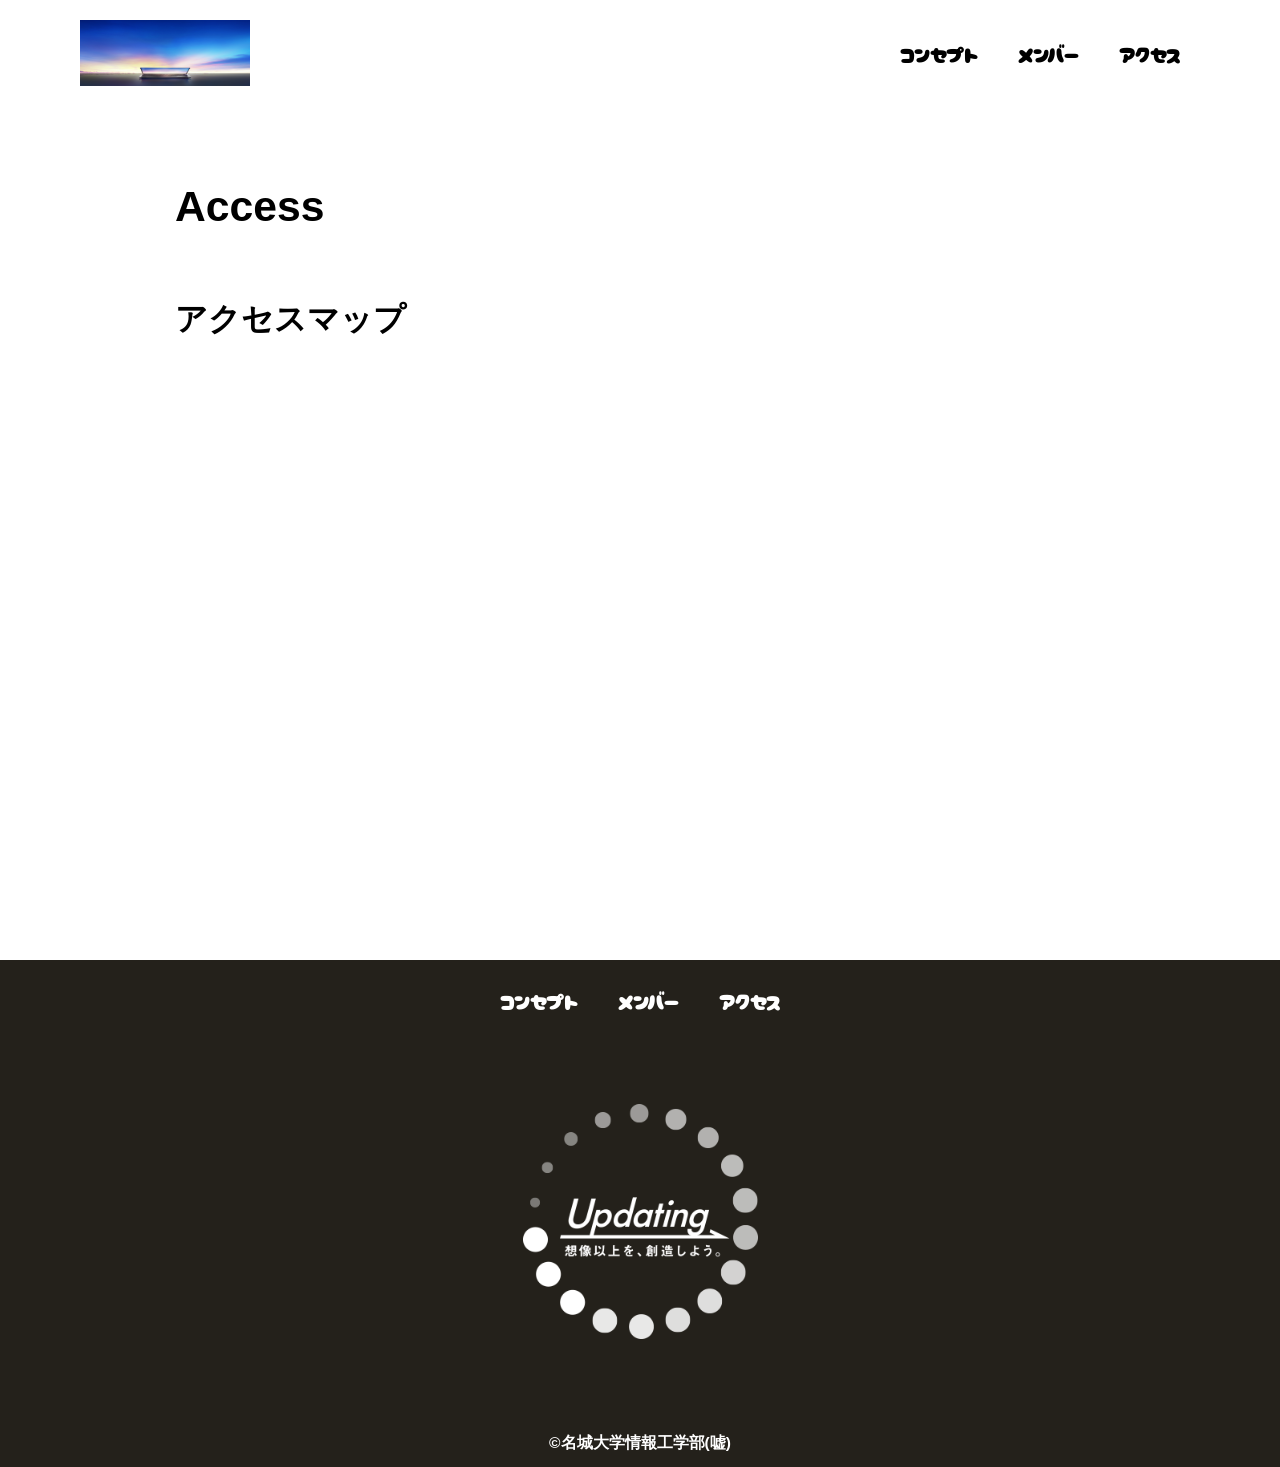
==== access.html @ f5ef4329 "ホームページ" ====
<!DOCTYPE html>
<html>
    <head>
        <meta charset="UTF-8">
        <title>名城大学情報工学部へのアクセス</title>
        <meta name="description" content="アクセス">
        <meta name="viewport" content="width=device-width">
        <script src="https://ajax.googleapis.com/ajax/libs/jquery/1.11.0/jquery.min.js"></script>
        <script src="js/script.js"></script>
        <link href="css/common.css" rel="stylesheet">
        <link href="css/access.css" rel="stylesheet">
        <link rel="preconnect" href="https://fonts.googleapis.com">
        <link rel="preconnect" href="https://fonts.gstatic.com" crossorigin>
        <link href="https://fonts.googleapis.com/css2?family=Cherry+Bomb+One&display=swap" rel="stylesheet">    
    </head>
    <body>
        <header class="header">
            <div class="header-inner">
                <a class="header-logo" href="index.html">
                    <img src="images/common/logo.png" alt="ロゴ">
                </a>
                <button class="toggle-menu-button"></button>
                <div class="header-site-menu">
                    <nav class="site-menu">
                        <ul>
                            <li><a href="concept.html">コンセプト</a></li>
                            <li><a href="members.html">メンバー</a></li>
                            <li><a href="access.html">アクセス</a></li>
                        </ul>
                    </nav>
                </div>
            </div>
        </header>
        <main class="main">
            <div class="title">
                <h1>Access</h1>
            </div>
            <div class="map">
                <h2>アクセスマップ</h2>
                <iframe src="https://www.google.com/maps/embed?pb=!1m18!1m12!1m3!1d1115.2360323906423!2d136.9784476069544!3d35.135117376735!2m3!1f0!2f0!3f0!3m2!1i1024!2i768!4f13.1!3m3!1m2!1s0x60037ad5058b80ef%3A0xead84a215623ada8!2z44CSNDY4LTAwNzMg5oSb55-l55yM5ZCN5Y-k5bGL5biC5aSp55m95Yy65aGp6Yec5Y-j77yR5LiB55uu77yU77yR77yR!5e1!3m2!1sja!2sjp!4v1750660671871!5m2!1sja!2sjp" style="border:0;" allowfullscreen="" loading="lazy" referrerpolicy="no-referrer-when-downgrade"></iframe>
            </div>
        </main>
        <footer class="footer">
            <nav class="site-menu">
                <ul>
                    <li><a href="concept.html">コンセプト</a></li>
                    <li><a href="members.html">メンバー</a></li>
                    <li><a href="access.html">アクセス</a></li>
                </ul>
            </nav>
            <a class="footer-logo" href="index.html">
                <img src="images/common/logo_footer.png" alt="ロゴ">
            </a>
            <p class="copyright"><small>&copy;名城大学情報工学部(嘘)</small></p>
        </footer>
    </body>
</html>
---- css/common.css ----
@charset "utf-8";

*,
::before,
::after {
    padding: 0;
    margin: 0;
    box-sizing: border-box;
}

ul, ol {
    list-style: none;
}

a {
    color: inherit;
    text-decoration: none;
}

body {
    font-family: sans-serif;
    font-size: 16pt;
    color: #000000;
    line-height: 1;
    background-color: #ffffff;
}

img {
    max-width: 100%;
}

.header-inner {
    max-width: 1200px;
    height: 110px;
    margin-left: auto;
    margin-right: auto;
    padding-left: 40px;
    padding-right: 40px;
    display: flex;
    justify-content: space-between;
    align-items: center;
}

.toggle-menu-button {
    display: none;
}

.header-logo {
    display: block;
    width: 170px;
}

.site-menu ul {
    display: flex;
}

.site-menu ul li {
    margin-left: 20px;
    margin-right: 20px;
}

.site-menu ul li a {
    font-family: 'Cherry Bomb One', cursive;
}

@media (max-width: 800px) {
    .site-menu ul {
        display: block;
        text-align: center;
    }

    .site-menu li {
        margin-top: 20px;
    }

    .header {
        position: fixed;
        top: 0;
        left: 0;
        right: 0;
        background-color: #ffffff;
        height: 50px;
        z-index: 10;
        box-shadow: 0 3px 6px rgba(0, 0, 0, 0.1);
    }

    .header-inner {
        padding-left: 20px;
        padding-right: 20px;
        height: 100%;
        position: relative;
    }

    .header-site-menu {
        position: absolute;
        top: 100%;
        left: 0;
        right: 0;
        color: #ffffff;
        background-color: #736e62;
        padding-top: 30px;
        padding-bottom: 50px;
        display: none;
    }

    .header-site-menu.is-show {
        display: block;
    }

    .header-logo {
        width: 100px;
    }

    .main {
        padding-top: 50px;;
    }

    .footer-logo {
        margin-top: 60px;
    }

    .copyright {
        margin-top: 50px;
    }

    .toggle-menu-button {
        display: block;
        width: 44px;
        height: 34px;
        background-image: url(../images/common/icon-menu.png);
        background-size: 50%;
        background-position: center;
        background-repeat: no-repeat;
        background-color: transparent;
        border: none;
        border-radius: 0;
        outline: none;
    }
}

.footer {
    color: #ffffff;
    background-color: #24211b;
    padding-top: 30px;
    padding-bottom: 15px;
    display: flex;
    flex-direction: column;
    align-items: center;
}

.footer-logo {
    display: block;
    width: 235px;
    margin-top: 90px;
}

.copyright {
    font-size: 14pt;
    font-weight: bold;
    margin-top: 90px;
}

@media (max-width: 800px) {
    .site-menu ul {
        display: block;
        text-align: center;
    }

    .site-menu li {
        margin-top: 20px;
    }

    .header {
        position: fixed;
        top: 0;
        left: 0;
        right: 0;
        background-color: #ffffff;
        height: 50px;
        z-index: 10;
        box-shadow: 0 3px 6px rgba(0, 0, 0, 0.1);
    }

    .header-inner {
        padding-left: 20px;
        padding-right: 20px;
        height: 100%;
    }

    .header-logo {
        width: 100px;
    }

    .main {
        padding-top: 50px;
    }

    .footer-logo {
        margin-top: 60px;
    }

    .copyright {
        margin-top: 50px;
    }
}
---- css/access.css ----
.title {
    width: 930px;
    max-width: 90%;
    margin-top: 75px;
    margin-left: auto;
    margin-right: auto;

}

.map {
    width: 930px;
    max-width: 90%;
    margin-top: 75px;
    margin-left: auto;
    margin-right: auto;
}

.map iframe {
    display: block;
    width: 100%;
    height: 600px;
    margin-top: 25px;
}
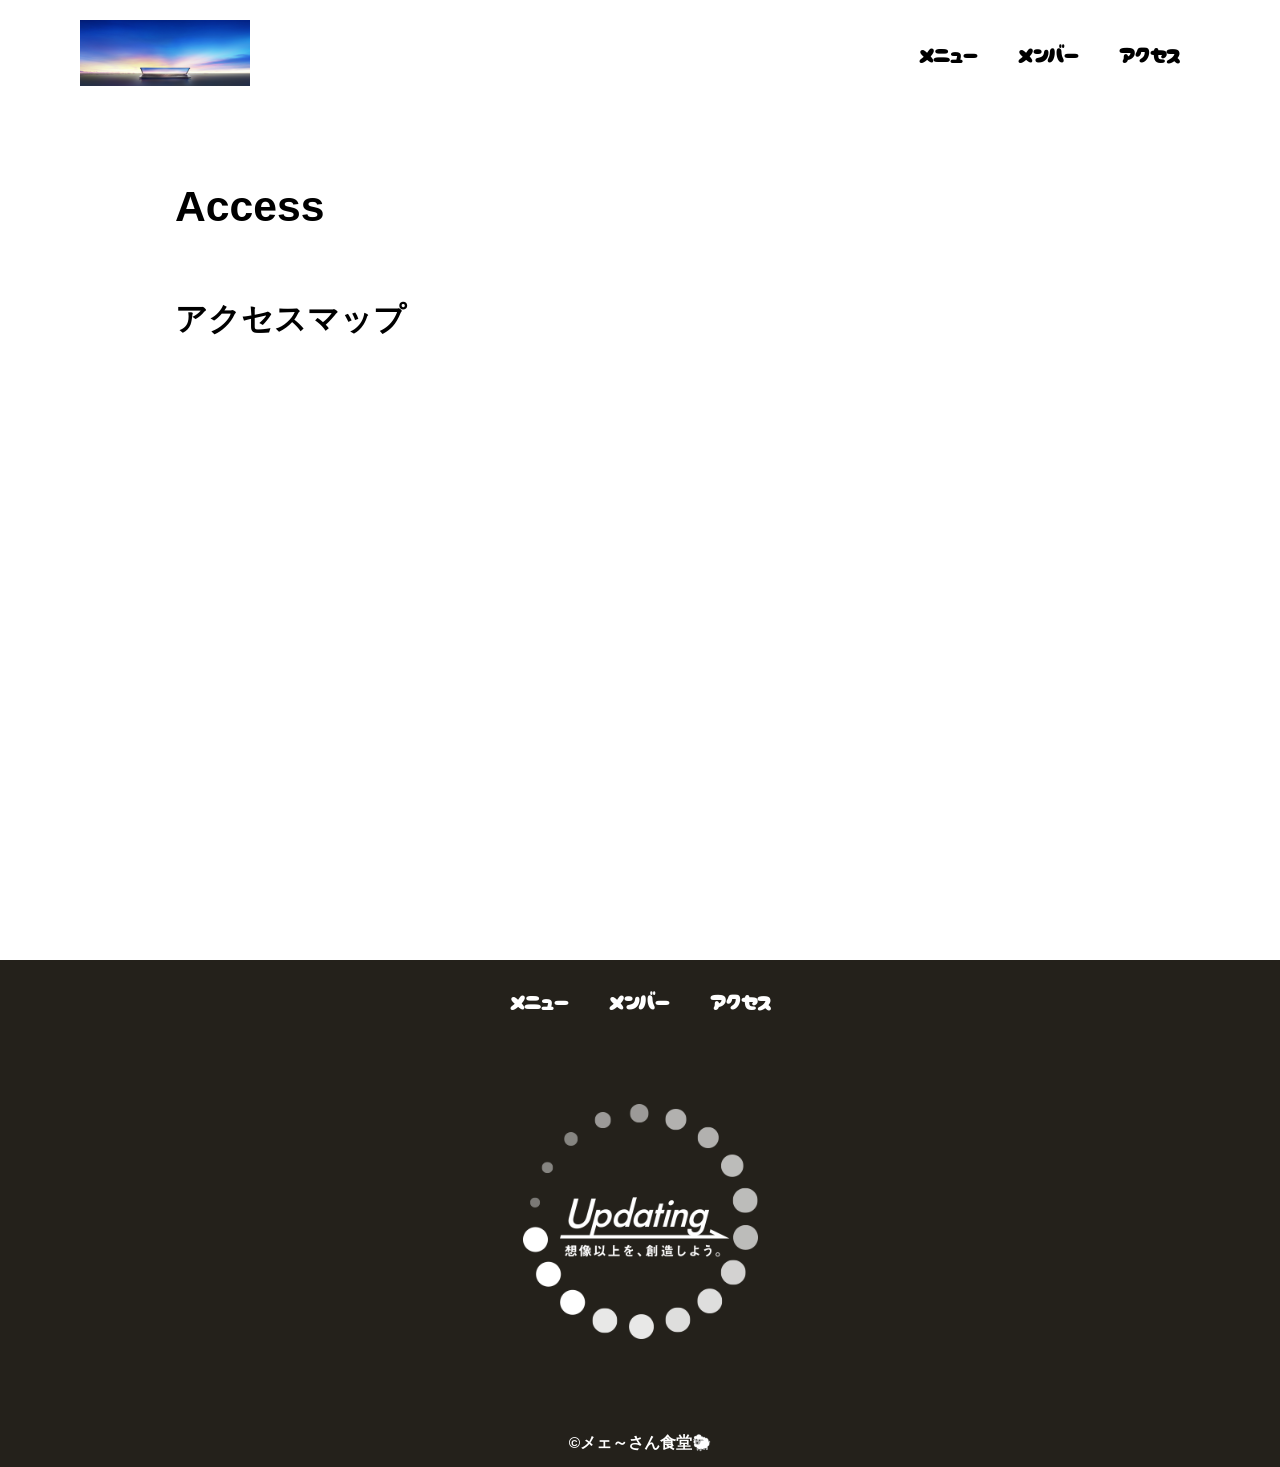
==== commit bd719021: "いろいろな変更" ====
--- a/access.html
+++ b/access.html
@@ -2,7 +2,7 @@
 <html>
     <head>
         <meta charset="UTF-8">
-        <title>名城大学情報工学部へのアクセス</title>
+        <title>メェ～さん食堂へのアクセス</title>
         <meta name="description" content="アクセス">
         <meta name="viewport" content="width=device-width">
         <script src="https://ajax.googleapis.com/ajax/libs/jquery/1.11.0/jquery.min.js"></script>
@@ -23,7 +23,7 @@
                 <div class="header-site-menu">
                     <nav class="site-menu">
                         <ul>
-                            <li><a href="concept.html">コンセプト</a></li>
+                            <li><a href="menu.html">メニュー</a></li>
                             <li><a href="members.html">メンバー</a></li>
                             <li><a href="access.html">アクセス</a></li>
                         </ul>
@@ -43,7 +43,7 @@
         <footer class="footer">
             <nav class="site-menu">
                 <ul>
-                    <li><a href="concept.html">コンセプト</a></li>
+                    <li><a href="menu.html">メニュー</a></li>
                     <li><a href="members.html">メンバー</a></li>
                     <li><a href="access.html">アクセス</a></li>
                 </ul>
@@ -51,7 +51,7 @@
             <a class="footer-logo" href="index.html">
                 <img src="images/common/logo_footer.png" alt="ロゴ">
             </a>
-            <p class="copyright"><small>&copy;名城大学情報工学部(嘘)</small></p>
+            <p class="copyright"><small>&copy;メェ～さん食堂🐑</small></p>
         </footer>
     </body>
 </html>
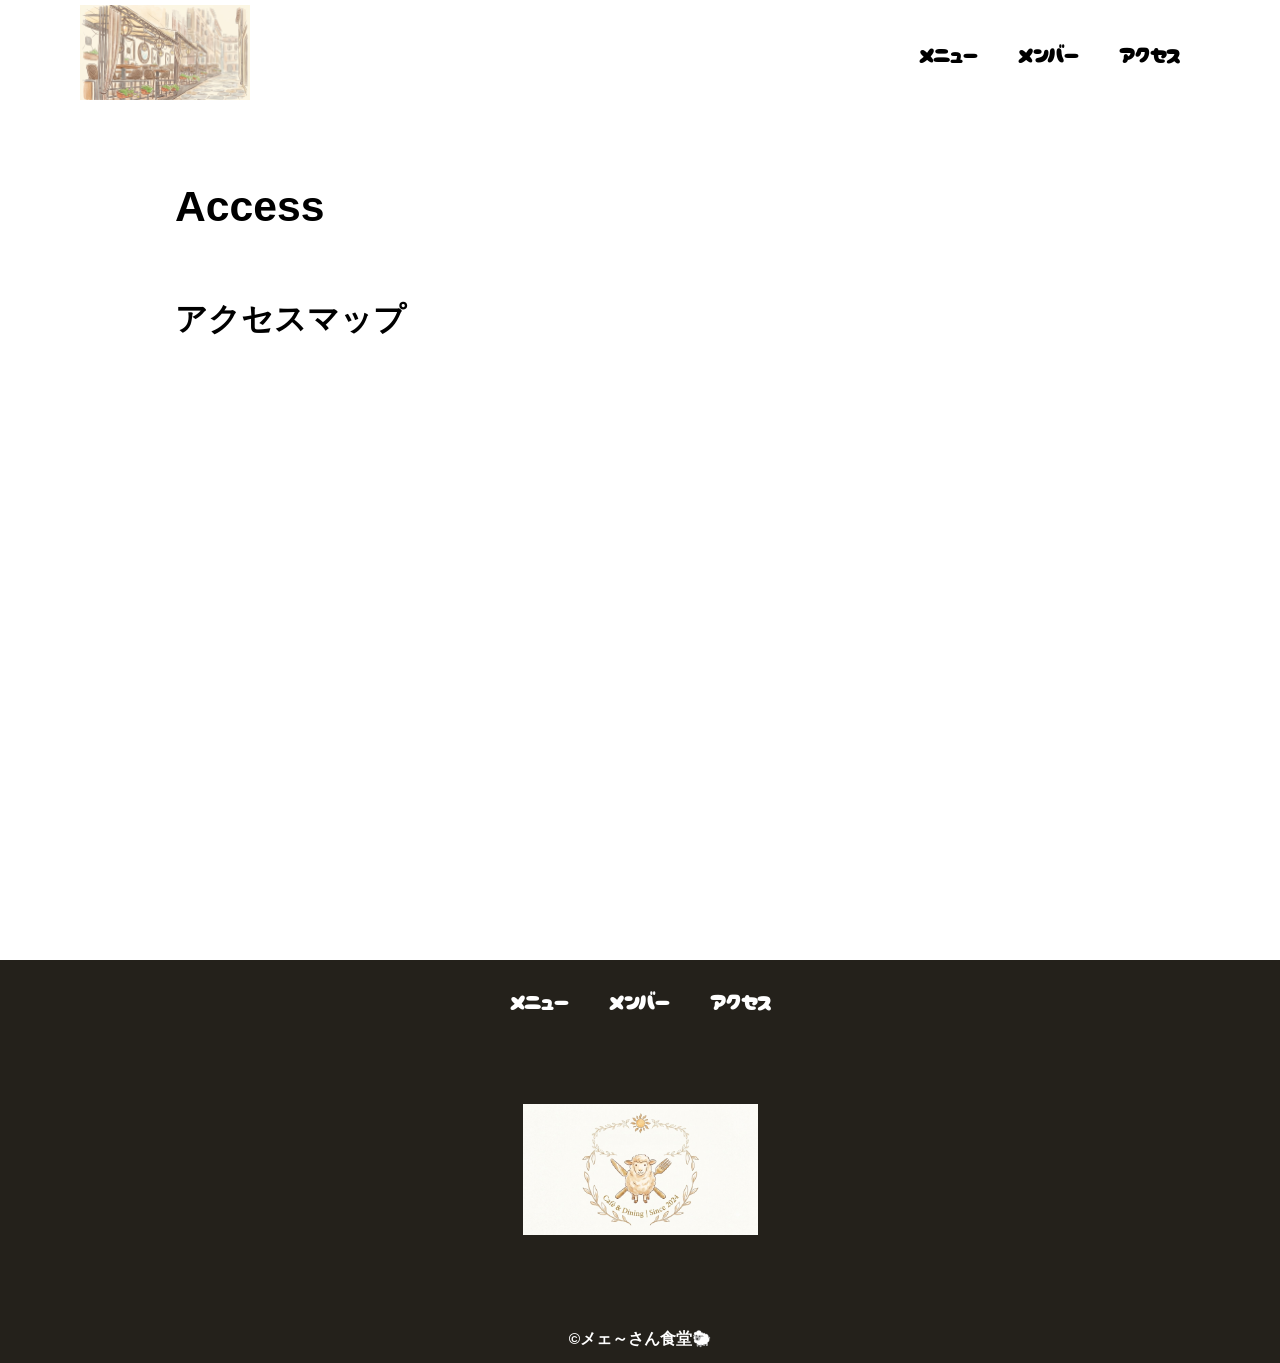
==== commit 962299ba: "背景とロゴの全部変更" ====
--- a/access.html
+++ b/access.html
@@ -17,7 +17,7 @@
         <header class="header">
             <div class="header-inner">
                 <a class="header-logo" href="index.html">
-                    <img src="images/common/logo.png" alt="ロゴ">
+                    <img src="images/common/背景.jpg" alt="背景">
                 </a>
                 <button class="toggle-menu-button"></button>
                 <div class="header-site-menu">
@@ -49,7 +49,7 @@
                 </ul>
             </nav>
             <a class="footer-logo" href="index.html">
-                <img src="images/common/logo_footer.png" alt="ロゴ">
+                <img src="images/common/ロゴ.jpg" alt="ロゴ">
             </a>
             <p class="copyright"><small>&copy;メェ～さん食堂🐑</small></p>
         </footer>
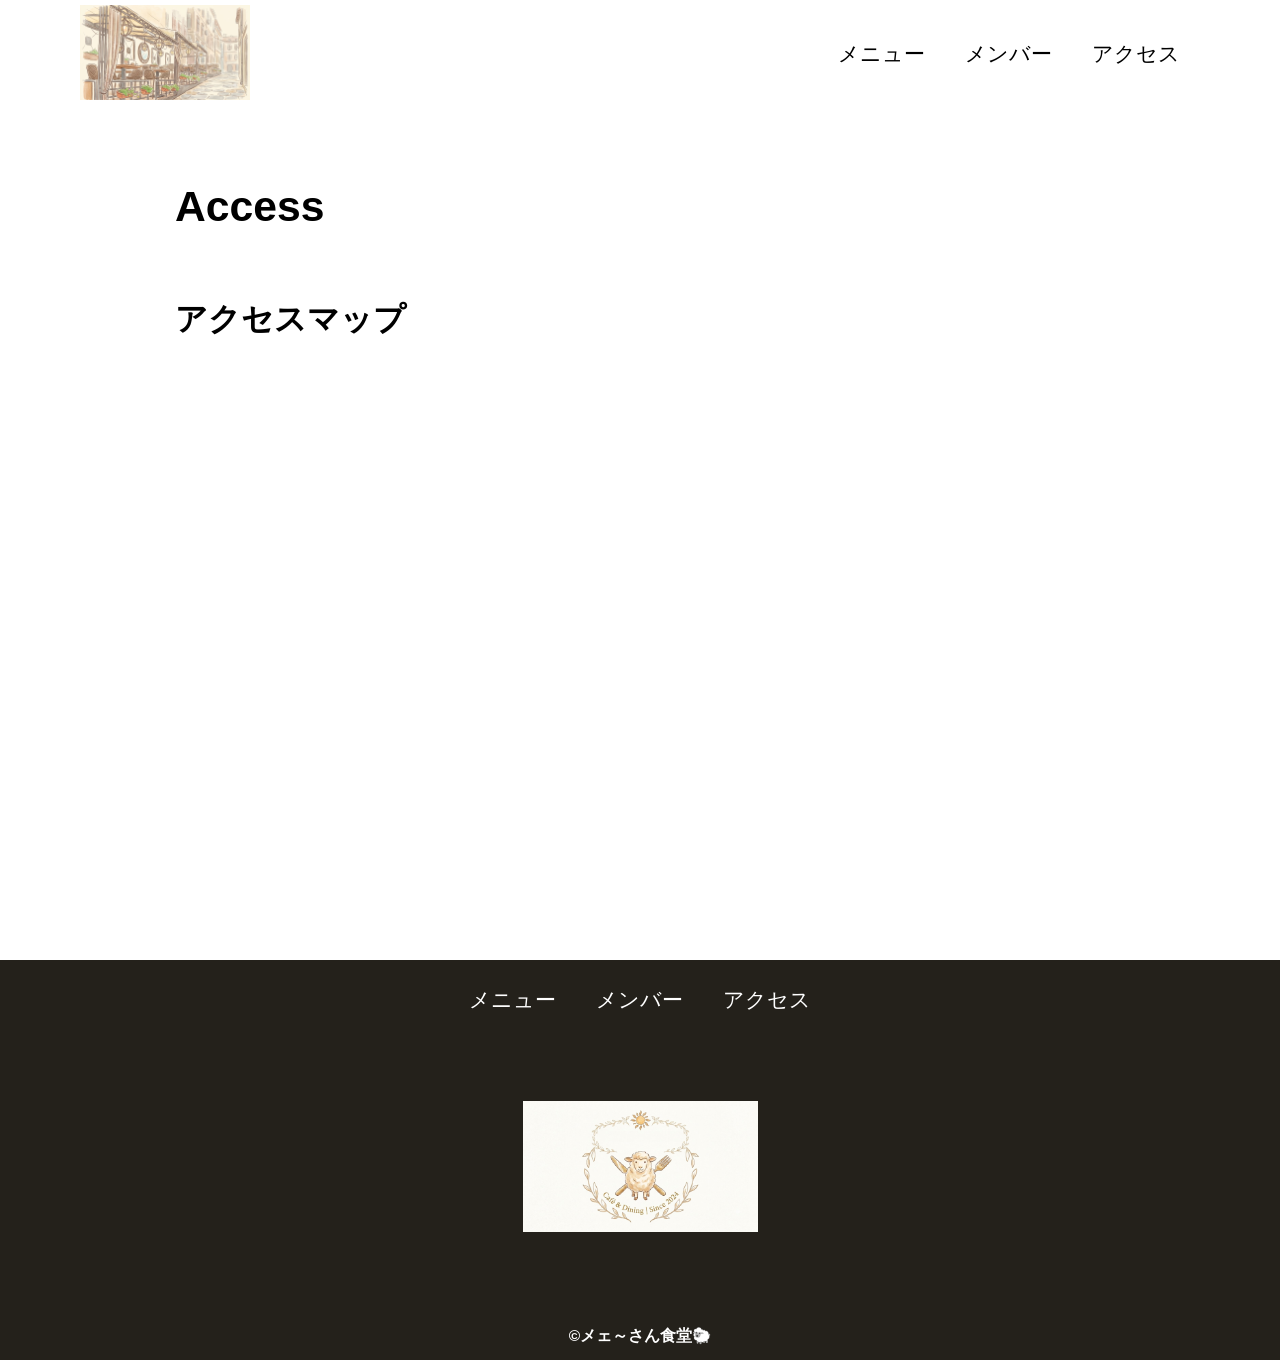
==== commit a84116aa: "フォントを全部変更" ====
--- a/access.html
+++ b/access.html
@@ -11,7 +11,7 @@
         <link href="css/access.css" rel="stylesheet">
         <link rel="preconnect" href="https://fonts.googleapis.com">
         <link rel="preconnect" href="https://fonts.gstatic.com" crossorigin>
-        <link href="https://fonts.googleapis.com/css2?family=Cherry+Bomb+One&display=swap" rel="stylesheet">    
+        <link href="https://fonts.googleapis.com/css2?family=Kiwi+Maru&family=Noto+Sans+JP:wght@100..900&family=Yuyu&display=swap" rel="stylesheet">
     </head>
     <body>
         <header class="header">
